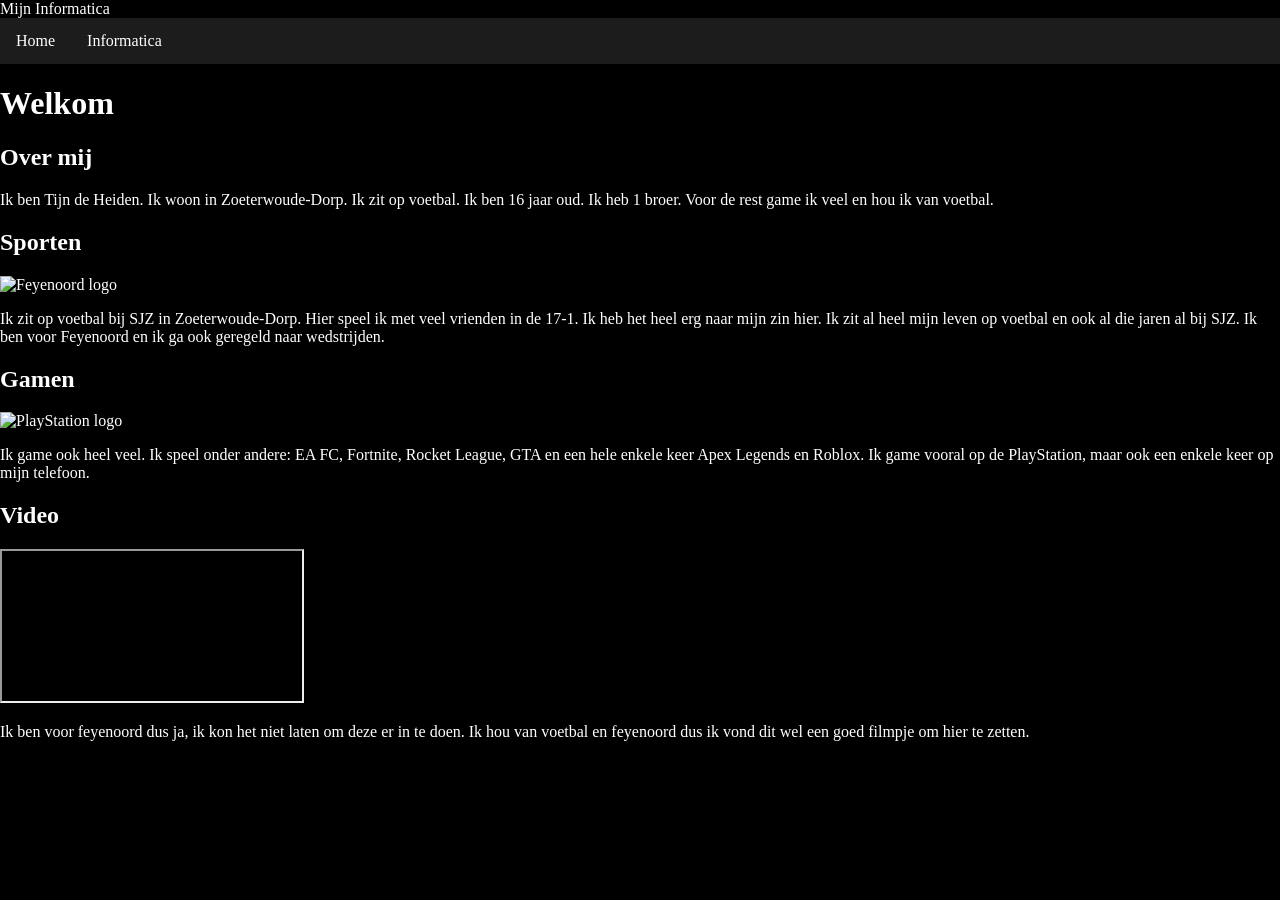
==== index.html @ 30b8b7d6 "tekst wrm filpje" ====
<!DOCTYPE html> <!-- Geeft aan dat dit een HTML5-document is -->
<html lang="nl"> <!-- Begin van de pagina; de taal is Nederlands -->
    <head>
        <meta charset="utf-8"> <!-- Zorgt dat letters als è en ë goed worden getoond -->
        <title>Home</title> <!-- Tekst die in het tabblad van de browser staat -->
        <link rel="stylesheet" type="text/css" href="opmaak.css"> <!-- Koppelt het opmaakbestand -->
    </head>
    <body>

        <!-- Bovenkant van de pagina: logo-tekst en menu -->
        <header class="site-header">
            <div class="logo">Mijn Informatica</div> <!-- Naam van de site links -->

            <!-- Het menu: een lijst met links -->
            <ul>
                <li><a href="index.html">Home</a></li> <!-- Link naar de homepage -->

                <!-- Menu-item met een dropdown eronder -->
                <li class="dropdown">
                    <a href="binairstelsel.html">Informatica</a>
                    <!-- Het submenu dat verschijnt als je erover hovert -->
                    <ul class="dropdown-menu">
                        <li><a href="binairstelsel.html">Binair stelsel</a></li>
                        <li><a href="kleurmodellen.html">Kleurmodellen</a></li>
                        <li><a href="compressie.html">Compressie</a></li>
                        <li><a href="ai.html">AI</a></li>
                        <li><a href="IVU.html">IVU</a></li>
                    </ul>
                </li>
            </ul>
        </header>

        <!-- Grote titel van de pagina -->
        <h1 class="page-title">Welkom</h1>

        <!-- Grote kaart bovenaan: over mij -->
        <div class="card">
            <h2>Over mij</h2>
            <p>Ik ben Tijn de Heiden. Ik woon in Zoeterwoude-Dorp. Ik zit op voetbal. Ik ben 16 jaar oud. Ik heb 1 broer. Voor de rest game ik veel en hou ik van voetbal.</p>
        </div>

        <!-- Rij met twee kaarten naast elkaar: Sporten en Gamen -->
        <div class="card-row">

            <!-- Kaart 1: Sporten, met klein logo naast de tekst -->
            <div class="card">
                <h2>Sporten</h2>
                <div class="card-with-icon">
                    <img src="feyenoord-logo.png" alt="Feyenoord logo"> <!-- Het logo; bestandsnaam moet kloppen -->
                    <div class="text">
                        <p>Ik zit op voetbal bij SJZ in Zoeterwoude-Dorp. Hier speel ik met veel vrienden in de 17-1. Ik heb het heel erg naar mijn zin hier. Ik zit al heel mijn leven op voetbal en ook al die jaren al bij SJZ. Ik ben voor Feyenoord en ik ga ook geregeld naar wedstrijden.</p>
                    </div>
                </div>
            </div>

            <!-- Kaart 2: Gamen, met klein logo naast de tekst -->
            <div class="card">
                <h2>Gamen</h2>
                <div class="card-with-icon">
                    <img src="playstation-logo.png" alt="PlayStation logo"> <!-- Het logo; bestandsnaam moet kloppen -->
                    <div class="text">
                        <p>Ik game ook heel veel. Ik speel onder andere: EA FC, Fortnite, Rocket League, GTA en een hele enkele keer Apex Legends en Roblox. Ik game vooral op de PlayStation, maar ook een enkele keer op mijn telefoon.</p>
                    </div>
                </div>
            </div>
        </div>

        <!-- Losse kaart over de hele breedte: de video -->
        <div class="card">
            <h2>Video</h2>
            <!-- Vak met vaste verhouding waarin de YouTube-video staat -->
            <div class="video-wrapper">
                <!-- /embed/ zorgt dat alleen de videospeler wordt getoond;-->
                <iframe src="https://www.youtube.com/embed/PEQYiGLWvC0" title="YouTube video" allowfullscreen></iframe>
            </div>
            <p>Ik ben voor feyenoord dus ja, ik kon het niet laten om deze er in te doen. Ik hou van voetbal en feyenoord dus ik vond dit wel een goed filmpje om hier te zetten.</p>
        </div>

    </body>
</html>
---- opmaak.css ----
body {
  margin: 0;
  padding: 0;
  background-color: #000000;
  color: white;
}

ul {
  list-style-type: none;
  margin: 0;
  padding: 0;
  background-color: #1c1c1c;
}

ul::after {
  content: "";
  display: table;
  clear: both;
}

li {
  float: left;
}

li a {
  display: block;
  color: white;
  text-align: center;
  padding: 14px 16px;
  text-decoration: none;
}

/* Kleur van de link verandert bij hoveren */
li a:hover {
  background-color: #00a651;
}

.over-mij {
  background-color: #1c1c1c;
  color: white;
  padding: 16px;
  margin-top: 10px;
}

.over-mij h2,
.over-eafc h2 {
  color: #00a651;
  margin-top: 0;
}

.dropdown {
  position: relative;
}

.dropdown-menu {
  display: none;
  position: absolute;
  background-color: #1c1c1c;
}
  

.dropdown:hover .dropdown-menu {
  display: block;
}

.dropdown-menu li {
  float: none;
}
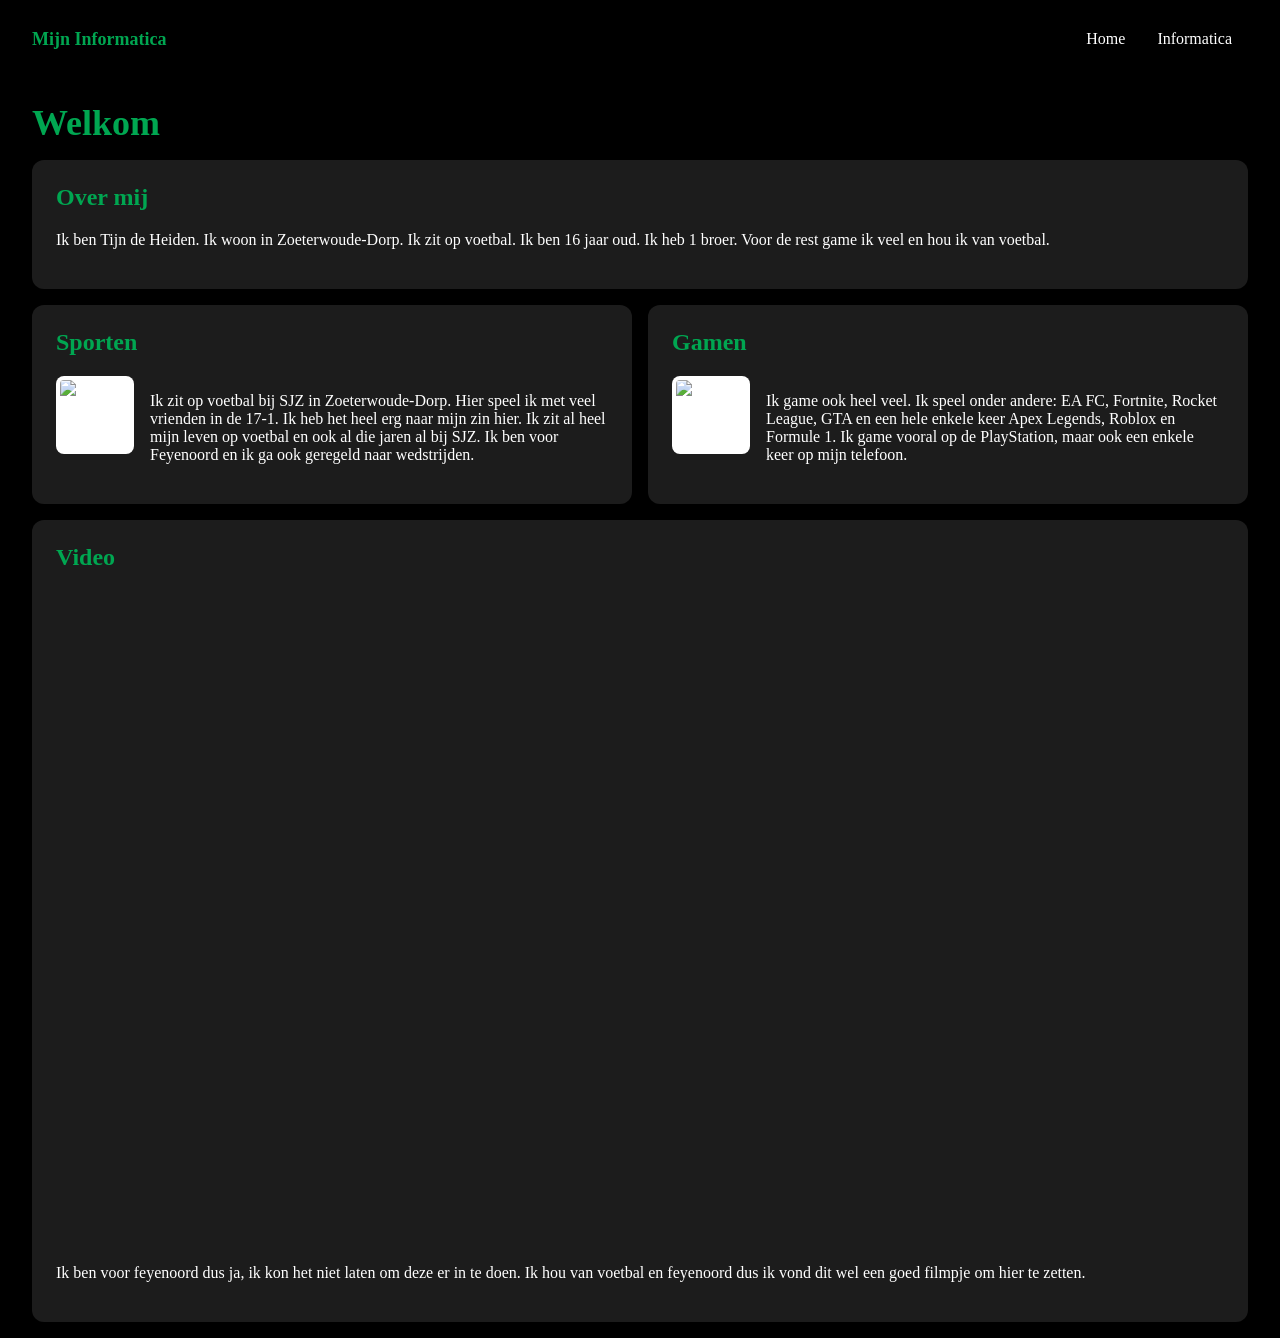
==== commit c324164d: "opmaak" ====
--- a/index.html
+++ b/index.html
@@ -4,7 +4,7 @@
     <head>
         <meta charset="utf-8"> <!-- Zorgt dat letters als è en ë goed worden getoond -->
         <title>Home</title> <!-- Tekst die in het tabblad van de browser staat -->
-        <link rel="stylesheet" type="text/css" href="opmaak.css"> <!-- Koppelt het opmaakbestand -->
+        <link rel="stylesheet" type="text/css" href="CSS/opmaak.css"> <!-- Koppelt het opmaakbestand -->
     </head>
     <body>
 
@@ -60,7 +60,7 @@
                 <div class="card-with-icon">
                     <img src="playstation-logo.png" alt="PlayStation logo"> <!-- Het logo; bestandsnaam moet kloppen -->
                     <div class="text">
-                        <p>Ik game ook heel veel. Ik speel onder andere: EA FC, Fortnite, Rocket League, GTA en een hele enkele keer Apex Legends en Roblox. Ik game vooral op de PlayStation, maar ook een enkele keer op mijn telefoon.</p>
+                        <p>Ik game ook heel veel. Ik speel onder andere: EA FC, Fortnite, Rocket League, GTA en een hele enkele keer Apex Legends, Roblox en Formule 1. Ik game vooral op de PlayStation, maar ook een enkele keer op mijn telefoon.</p>
                     </div>
                 </div>
             </div>
--- a/CSS/opmaak.css
+++ b/CSS/opmaak.css
@@ -0,0 +1,197 @@
+
+/* ==========================================================
+   opmaak.css
+   Dit bestand bepaalt hoe ALLE pagina's van de website eruitzien.
+   Elke HTML-pagina koppelt dit bestand via een <link>-regel.
+   ========================================================== */
+
+
+/* ---------- Algemeen ---------- */
+
+/* De hele pagina: zwarte achtergrond, witte tekst, geen witte rand */
+body {
+  margin: 0;                  /* haalt de standaard witte rand rond de pagina weg */
+  padding: 0;                 /* geen extra ruimte binnen de pagina */
+  background-color: #000000;  /* zwarte achtergrond */
+  color: white;               /* standaard tekstkleur is wit */
+}
+
+/* Afbeeldingen worden nooit breder dan hun vakje en behouden hun verhouding */
+img {
+  max-width: 100%;            /* nooit breder dan de ruimte die er is */
+  height: auto;               /* hoogte past zich aan zodat het plaatje niet uitrekt */
+}
+
+
+/* ---------- Menu ---------- */
+
+/* Alle lijsten (<ul>) zien eruit als een menubalk */
+ul {
+  list-style-type: none;      /* haalt de bolletjes weg */
+  margin: 0;                  /* geen marge */
+  padding: 0;                 /* geen padding */
+  background-color: #1c1c1c;  /* donkergrijze balk */
+}
+
+/* Clearfix: sluit de zwevende (float) menu-items netjes af.
+   Dit gebruiken we i.p.v. overflow:hidden, want dat zou het dropdownmenu afsnijden. */
+ul::after {
+  content: "";                /* maakt een onzichtbaar element na de lijst */
+  display: table;
+  clear: both;                /* zorgt dat de lijst de hoogte van de items krijgt */
+}
+
+/* Elk menu-item staat naast elkaar (links uitgelijnd) */
+li {
+  float: left;
+}
+
+/* De links in het menu */
+li a {
+  display: block;             /* hele vlak is klikbaar, niet alleen de tekst */
+  color: white;               /* witte tekst */
+  text-align: center;         /* tekst in het midden */
+  padding: 14px 16px;         /* 14px boven/onder, 16px links/rechts */
+  text-decoration: none;      /* haalt de onderstreping weg */
+}
+
+/* Als je met de muis over een link gaat, wordt de achtergrond groen */
+li a:hover {
+  background-color: #00a651;
+}
+
+
+/* ---------- Dropdownmenu ---------- */
+
+/* Het menu-item waar het submenu onder hoort; submenu positioneert zich hieraan */
+.dropdown {
+  position: relative;
+}
+
+/* Het submenu: standaard verborgen en zwevend onder het hoofdmenu */
+.dropdown-menu {
+  display: none;              /* niet zichtbaar totdat je erover hovert */
+  position: absolute;         /* ligt over de pagina heen, schuift niets op */
+  background-color: #1c1c1c;
+}
+
+/* Zodra je over het menu-item hovert, wordt het submenu zichtbaar */
+.dropdown:hover .dropdown-menu {
+  display: block;
+}
+
+/* Items in het submenu staan onder elkaar in plaats van naast elkaar */
+.dropdown-menu li {
+  float: none;
+}
+
+
+/* ---------- Header (bovenkant van elke pagina) ---------- */
+
+/* Balk bovenaan met logo-tekst links en het menu rechts */
+.site-header {
+  display: flex;                    /* zet logo en menu naast elkaar */
+  align-items: center;              /* verticaal netjes in het midden */
+  justify-content: space-between;   /* logo links, menu rechts */
+  background-color: #000000;
+  padding: 16px 32px;
+}
+
+/* De tekst "Mijn Informatica" links in de header */
+.site-header .logo {
+  color: #00a651;             /* groen */
+  font-weight: bold;
+  font-size: 18px;
+}
+
+/* Het menu in de header krijgt geen eigen achtergrond (zwart van de header schijnt door) */
+.site-header ul {
+  background-color: transparent;
+}
+
+
+/* ---------- Titels en kaarten ---------- */
+
+/* De grote titel bovenaan elke pagina */
+.page-title {
+  color: #00a651;
+  font-size: 36px;
+  padding: 24px 32px 0;       /* ruimte boven en links/rechts, niets onder */
+  margin: 0;
+}
+
+/* Een kaart: donkergrijs blok met afgeronde hoeken waarin de inhoud staat */
+.card {
+  background-color: #1c1c1c;
+  color: white;
+  border-radius: 12px;        /* afgeronde hoeken */
+  padding: 24px;              /* ruimte binnen de kaart */
+  margin: 16px 32px;          /* ruimte om de kaart heen */
+}
+
+/* De kopjes binnen een kaart zijn groen */
+.card h2 {
+  color: #00a651;
+  margin-top: 0;
+}
+
+/* Een rij waarin twee kaarten naast elkaar staan */
+.card-row {
+  display: flex;              /* kaarten naast elkaar */
+  gap: 16px;                  /* ruimte tussen de kaarten */
+  margin: 16px 32px;
+}
+
+/* Kaarten in een rij delen de breedte gelijk en hebben geen eigen marge meer */
+.card-row .card {
+  flex: 1;
+  margin: 0;
+}
+
+
+/* ---------- Kleine afbeelding naast tekst ---------- */
+
+/* Zet een klein logo links en de tekst rechts ernaast */
+.card-with-icon {
+  display: flex;
+  gap: 16px;
+  align-items: flex-start;    /* alles bovenaan uitlijnen */
+}
+
+/* Het kleine logo: vast formaat van 70 bij 70 pixels */
+.card-with-icon img {
+  width: 70px;
+  height: 70px;
+  object-fit: contain;        /* hele logo blijft zichtbaar, niet uitgerekt */
+  flex-shrink: 0;             /* logo wordt niet kleiner geduwd door de tekst */
+  border-radius: 8px;
+  background-color: white;    /* wit vlak, zodat donkere logo's leesbaar zijn */
+  padding: 4px;
+}
+
+/* De tekst naast het logo gebruikt de rest van de ruimte */
+.card-with-icon .text {
+  flex: 1;
+}
+
+
+/* ---------- YouTube-video ---------- */
+
+/* Vak met een vaste 16:9-verhouding waarin de video netjes past */
+.video-wrapper {
+  position: relative;
+  padding-bottom: 56.25%;     /* 16:9 verhouding (9 gedeeld door 16) */
+  height: 0;
+  overflow: hidden;
+  border-radius: 12px;
+}
+
+/* De video zelf vult het hele vak */
+.video-wrapper iframe {
+  position: absolute;
+  top: 0;
+  left: 0;
+  width: 100%;
+  height: 100%;
+  border: 0;                  /* geen rand rond de video */
+}
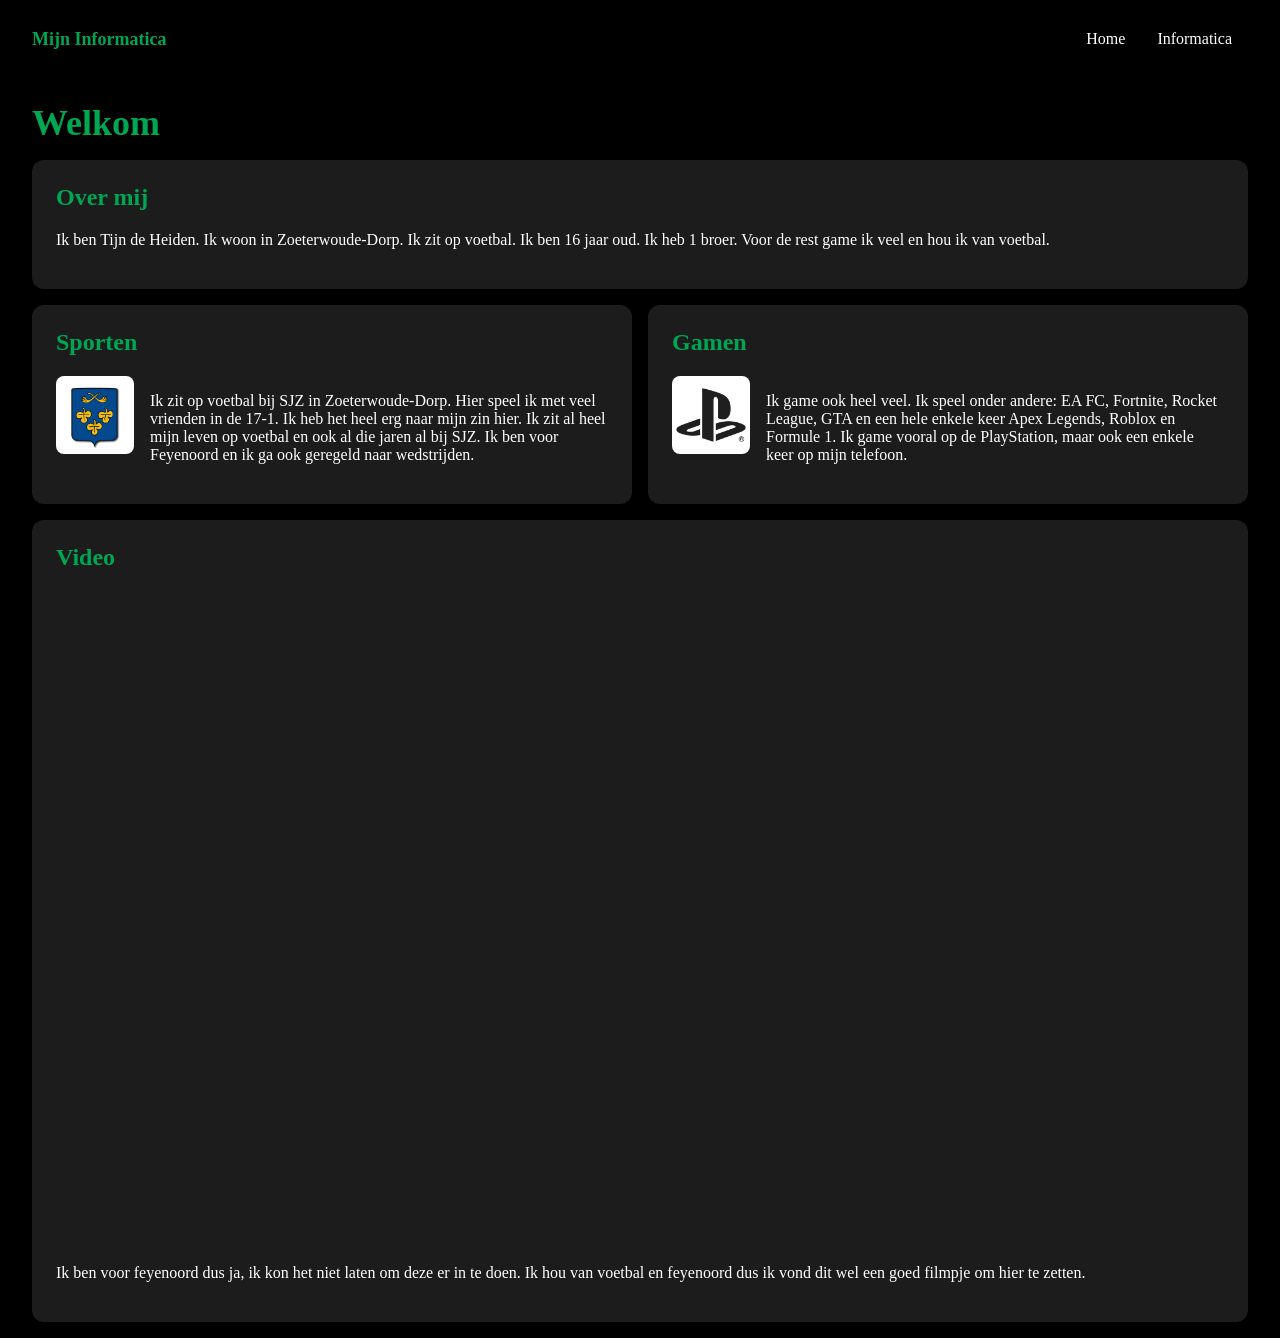
==== commit 3906dcb6: "afbeelding index" ====
--- a/index.html
+++ b/index.html
@@ -47,7 +47,7 @@
             <div class="card">
                 <h2>Sporten</h2>
                 <div class="card-with-icon">
-                    <img src="feyenoord-logo.png" alt="Feyenoord logo"> <!-- Het logo; bestandsnaam moet kloppen -->
+                    <img src="images/images.png" alt="SJZ logo"> <!-- Het logo; bestandsnaam moet kloppen -->
                     <div class="text">
                         <p>Ik zit op voetbal bij SJZ in Zoeterwoude-Dorp. Hier speel ik met veel vrienden in de 17-1. Ik heb het heel erg naar mijn zin hier. Ik zit al heel mijn leven op voetbal en ook al die jaren al bij SJZ. Ik ben voor Feyenoord en ik ga ook geregeld naar wedstrijden.</p>
                     </div>
@@ -58,7 +58,7 @@
             <div class="card">
                 <h2>Gamen</h2>
                 <div class="card-with-icon">
-                    <img src="playstation-logo.png" alt="PlayStation logo"> <!-- Het logo; bestandsnaam moet kloppen -->
+                    <img src="images/PlayStation_logo.svg.webp" alt="PlayStation logo"> <!-- Het logo; bestandsnaam moet kloppen -->
                     <div class="text">
                         <p>Ik game ook heel veel. Ik speel onder andere: EA FC, Fortnite, Rocket League, GTA en een hele enkele keer Apex Legends, Roblox en Formule 1. Ik game vooral op de PlayStation, maar ook een enkele keer op mijn telefoon.</p>
                     </div>
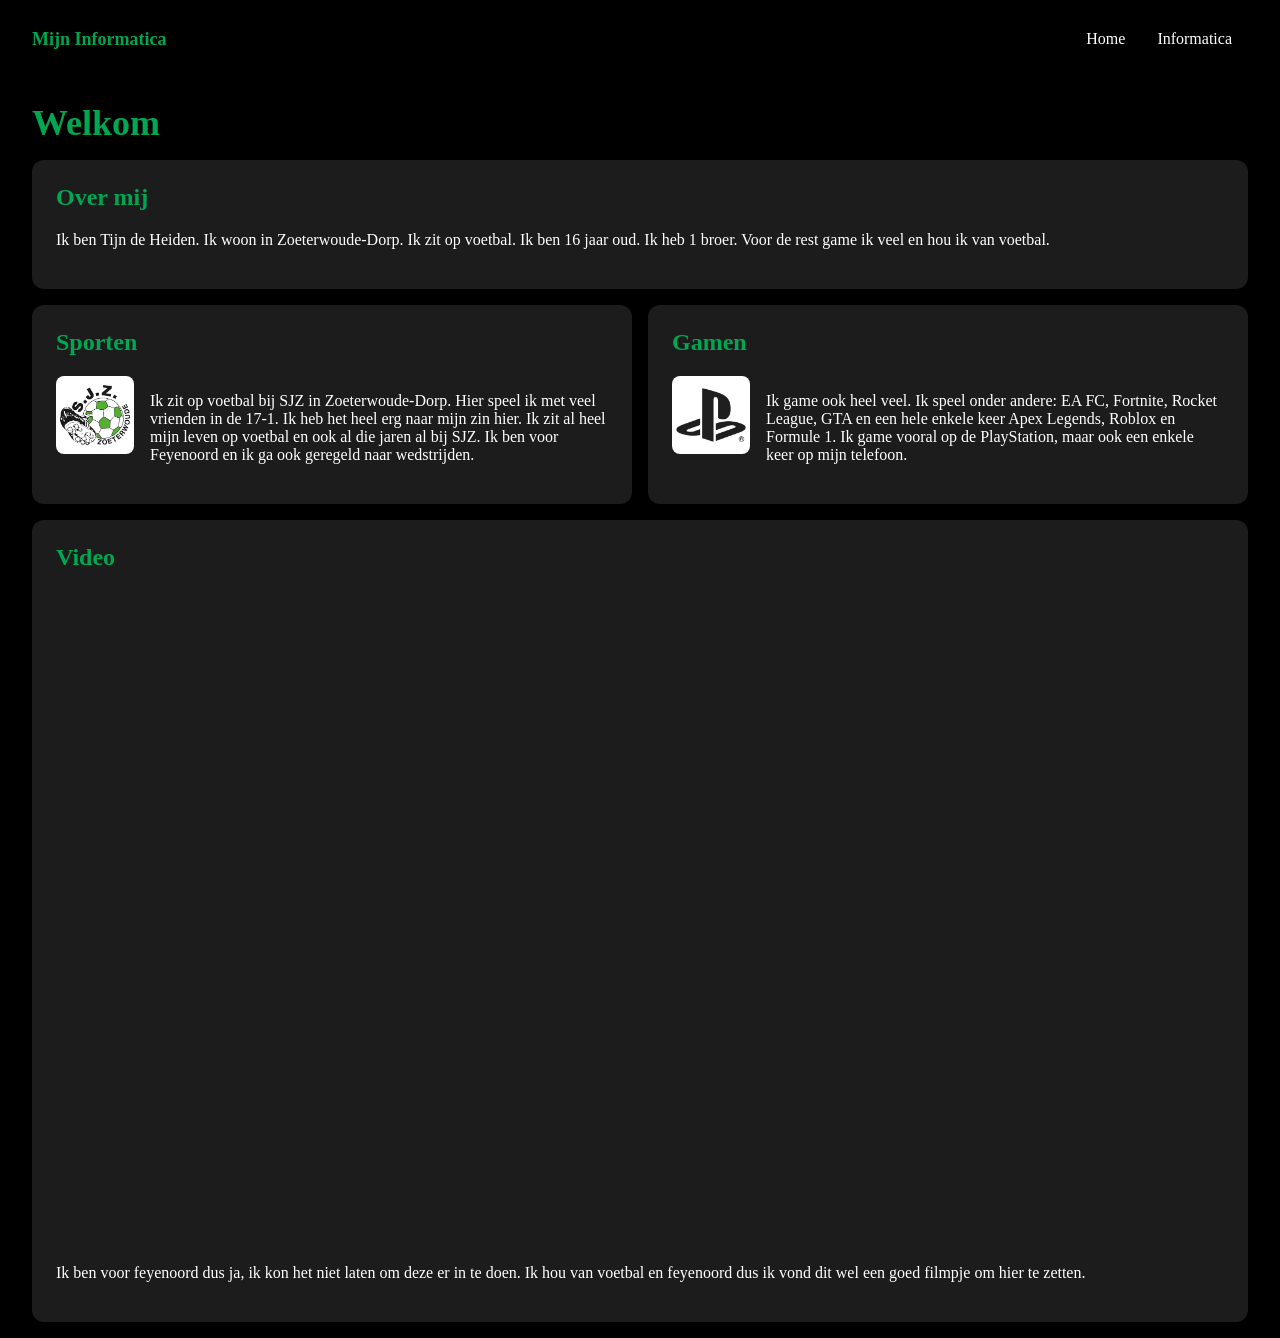
==== commit 4a2bb784: "nieuwe afbeelding" ====
--- a/index.html
+++ b/index.html
@@ -47,7 +47,7 @@
             <div class="card">
                 <h2>Sporten</h2>
                 <div class="card-with-icon">
-                    <img src="images/images.png" alt="SJZ logo"> <!-- Het logo; bestandsnaam moet kloppen -->
+                    <img src="images.jpg" alt="SJZ logo"> <!-- Het logo; bestandsnaam moet kloppen -->
                     <div class="text">
                         <p>Ik zit op voetbal bij SJZ in Zoeterwoude-Dorp. Hier speel ik met veel vrienden in de 17-1. Ik heb het heel erg naar mijn zin hier. Ik zit al heel mijn leven op voetbal en ook al die jaren al bij SJZ. Ik ben voor Feyenoord en ik ga ook geregeld naar wedstrijden.</p>
                     </div>
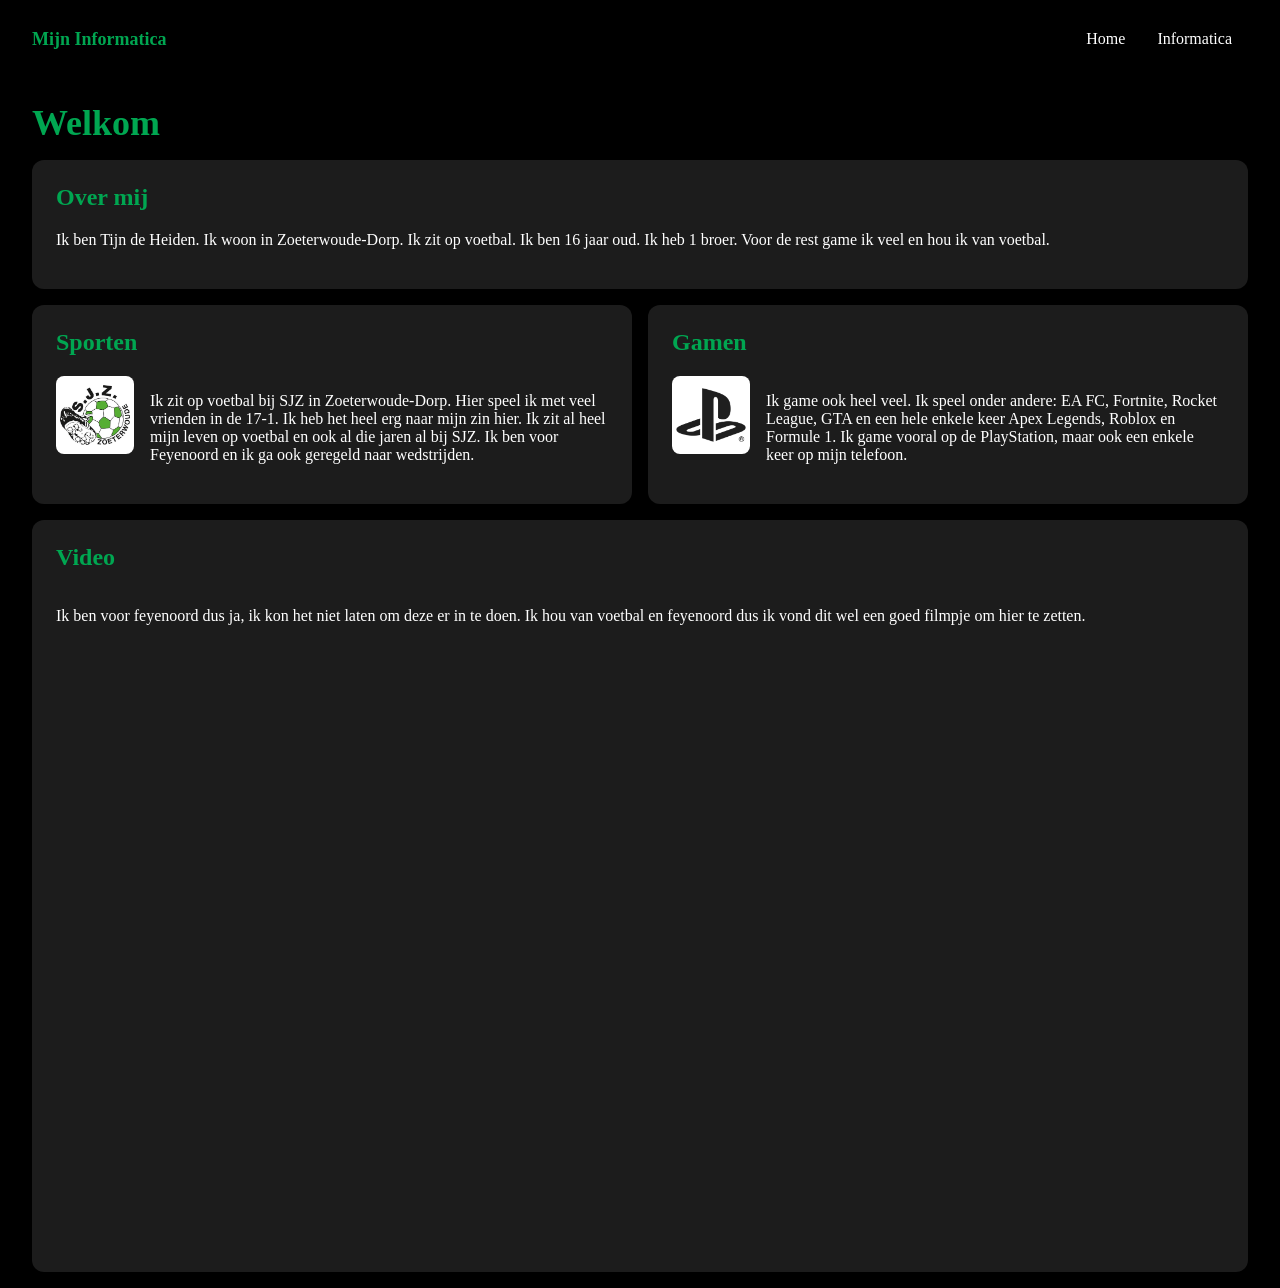
==== commit a872e70c: "code onder elkaar" ====
--- a/index.html
+++ b/index.html
@@ -8,74 +8,74 @@
     </head>
     <body>
 
-        <!-- Bovenkant van de pagina: logo-tekst en menu -->
-        <header class="site-header">
-            <div class="logo">Mijn Informatica</div> <!-- Naam van de site links -->
+<!-- Bovenkant van de pagina: logo-tekst en menu -->
+<header class="site-header">
+<div class="logo">Mijn Informatica</div> <!-- Naam van de site links -->
 
-            <!-- Het menu: een lijst met links -->
-            <ul>
-                <li><a href="index.html">Home</a></li> <!-- Link naar de homepage -->
+<!-- Het menu: een lijst met links -->
+<ul>
+<li><a href="index.html">Home</a></li> <!-- Link naar de homepage -->
 
-                <!-- Menu-item met een dropdown eronder -->
-                <li class="dropdown">
-                    <a href="binairstelsel.html">Informatica</a>
-                    <!-- Het submenu dat verschijnt als je erover hovert -->
-                    <ul class="dropdown-menu">
-                        <li><a href="binairstelsel.html">Binair stelsel</a></li>
-                        <li><a href="kleurmodellen.html">Kleurmodellen</a></li>
-                        <li><a href="compressie.html">Compressie</a></li>
-                        <li><a href="ai.html">AI</a></li>
-                        <li><a href="IVU.html">IVU</a></li>
-                    </ul>
-                </li>
-            </ul>
-        </header>
+<!-- Menu-item met een dropdown eronder -->
+<li class="dropdown">
+<a href="binairstelsel.html">Informatica</a>
+<!-- Het submenu dat verschijnt als je erover hovert -->
+<ul class="dropdown-menu">
+<li><a href="binairstelsel.html">Binair stelsel</a></li>
+<li><a href="kleurmodellen.html">Kleurmodellen</a></li>
+<li><a href="compressie.html">Compressie</a></li>
+<li><a href="ai.html">AI</a></li>
+<li><a href="IVU.html">IVU</a></li>
+</ul>
+</li>
+</ul>
+</header>
 
-        <!-- Grote titel van de pagina -->
-        <h1 class="page-title">Welkom</h1>
+<!-- Grote titel van de pagina -->
+ <h1 class="page-title">Welkom</h1>
 
-        <!-- Grote kaart bovenaan: over mij -->
-        <div class="card">
-            <h2>Over mij</h2>
-            <p>Ik ben Tijn de Heiden. Ik woon in Zoeterwoude-Dorp. Ik zit op voetbal. Ik ben 16 jaar oud. Ik heb 1 broer. Voor de rest game ik veel en hou ik van voetbal.</p>
-        </div>
+<!-- Grote kaart bovenaan: over mij -->
+<div class="card">
+<h2>Over mij</h2>
+<p>Ik ben Tijn de Heiden. Ik woon in Zoeterwoude-Dorp. Ik zit op voetbal. Ik ben 16 jaar oud. Ik heb 1 broer. Voor de rest game ik veel en hou ik van voetbal.</p>
+</div>
 
-        <!-- Rij met twee kaarten naast elkaar: Sporten en Gamen -->
-        <div class="card-row">
+<!-- Rij met twee kaarten naast elkaar: Sporten en Gamen -->
+<div class="card-row">
 
-            <!-- Kaart 1: Sporten, met klein logo naast de tekst -->
-            <div class="card">
-                <h2>Sporten</h2>
-                <div class="card-with-icon">
-                    <img src="images.jpg" alt="SJZ logo"> <!-- Het logo; bestandsnaam moet kloppen -->
-                    <div class="text">
-                        <p>Ik zit op voetbal bij SJZ in Zoeterwoude-Dorp. Hier speel ik met veel vrienden in de 17-1. Ik heb het heel erg naar mijn zin hier. Ik zit al heel mijn leven op voetbal en ook al die jaren al bij SJZ. Ik ben voor Feyenoord en ik ga ook geregeld naar wedstrijden.</p>
-                    </div>
-                </div>
-            </div>
+<!-- Kaart 1: Sporten, met klein logo naast de tekst -->
+<div class="card">
+<h2>Sporten</h2>
+<div class="card-with-icon">
+<img src="images.jpg" alt="SJZ logo"> <!-- Afbeelding erbij -->
+<div class="text">
+<p>Ik zit op voetbal bij SJZ in Zoeterwoude-Dorp. Hier speel ik met veel vrienden in de 17-1. Ik heb het heel erg naar mijn zin hier. Ik zit al heel mijn leven op voetbal en ook al die jaren al bij SJZ. Ik ben voor Feyenoord en ik ga ook geregeld naar wedstrijden.</p>
+</div>
+</div>
+</div>
 
-            <!-- Kaart 2: Gamen, met klein logo naast de tekst -->
-            <div class="card">
-                <h2>Gamen</h2>
-                <div class="card-with-icon">
-                    <img src="images/PlayStation_logo.svg.webp" alt="PlayStation logo"> <!-- Het logo; bestandsnaam moet kloppen -->
-                    <div class="text">
-                        <p>Ik game ook heel veel. Ik speel onder andere: EA FC, Fortnite, Rocket League, GTA en een hele enkele keer Apex Legends, Roblox en Formule 1. Ik game vooral op de PlayStation, maar ook een enkele keer op mijn telefoon.</p>
-                    </div>
-                </div>
-            </div>
-        </div>
+<!-- Kaart 2: Gamen, met klein logo naast de tekst -->
+<div class="card">
+<h2>Gamen</h2>
+<div class="card-with-icon">
+<img src="images/PlayStation_logo.svg.webp" alt="PlayStation logo"> <!-- Het logo; bestandsnaam moet kloppen -->
+<div class="text">
+<p>Ik game ook heel veel. Ik speel onder andere: EA FC, Fortnite, Rocket League, GTA en een hele enkele keer Apex Legends, Roblox en Formule 1. Ik game vooral op de PlayStation, maar ook een enkele keer op mijn telefoon.</p>
+</div>
+</div>
+</div>
+</div>
 
-        <!-- Losse kaart over de hele breedte: de video -->
-        <div class="card">
-            <h2>Video</h2>
-            <!-- Vak met vaste verhouding waarin de YouTube-video staat -->
-            <div class="video-wrapper">
-                <!-- /embed/ zorgt dat alleen de videospeler wordt getoond;-->
-                <iframe src="https://www.youtube.com/embed/PEQYiGLWvC0" title="YouTube video" allowfullscreen></iframe>
-            </div>
-            <p>Ik ben voor feyenoord dus ja, ik kon het niet laten om deze er in te doen. Ik hou van voetbal en feyenoord dus ik vond dit wel een goed filmpje om hier te zetten.</p>
-        </div>
+<!-- Losse kaart over de hele breedte: de video -->
+<div class="card">
+<h2>Video</h2>
+<!-- Vak met vaste verhouding waarin de YouTube-video staat -->
+<div class="video-wrapper">
+<!-- /embed/ zorgt dat alleen de videospeler wordt getoond;-->
+<iframe src="https://www.youtube.com/embed/PEQYiGLWvC0" title="YouTube video" allowfullscreen></iframe
+</div>
+<p>Ik ben voor feyenoord dus ja, ik kon het niet laten om deze er in te doen. Ik hou van voetbal en feyenoord dus ik vond dit wel een goed filmpje om hier te zetten.</p>
+</div>
 
-    </body>
+</body>
 </html>
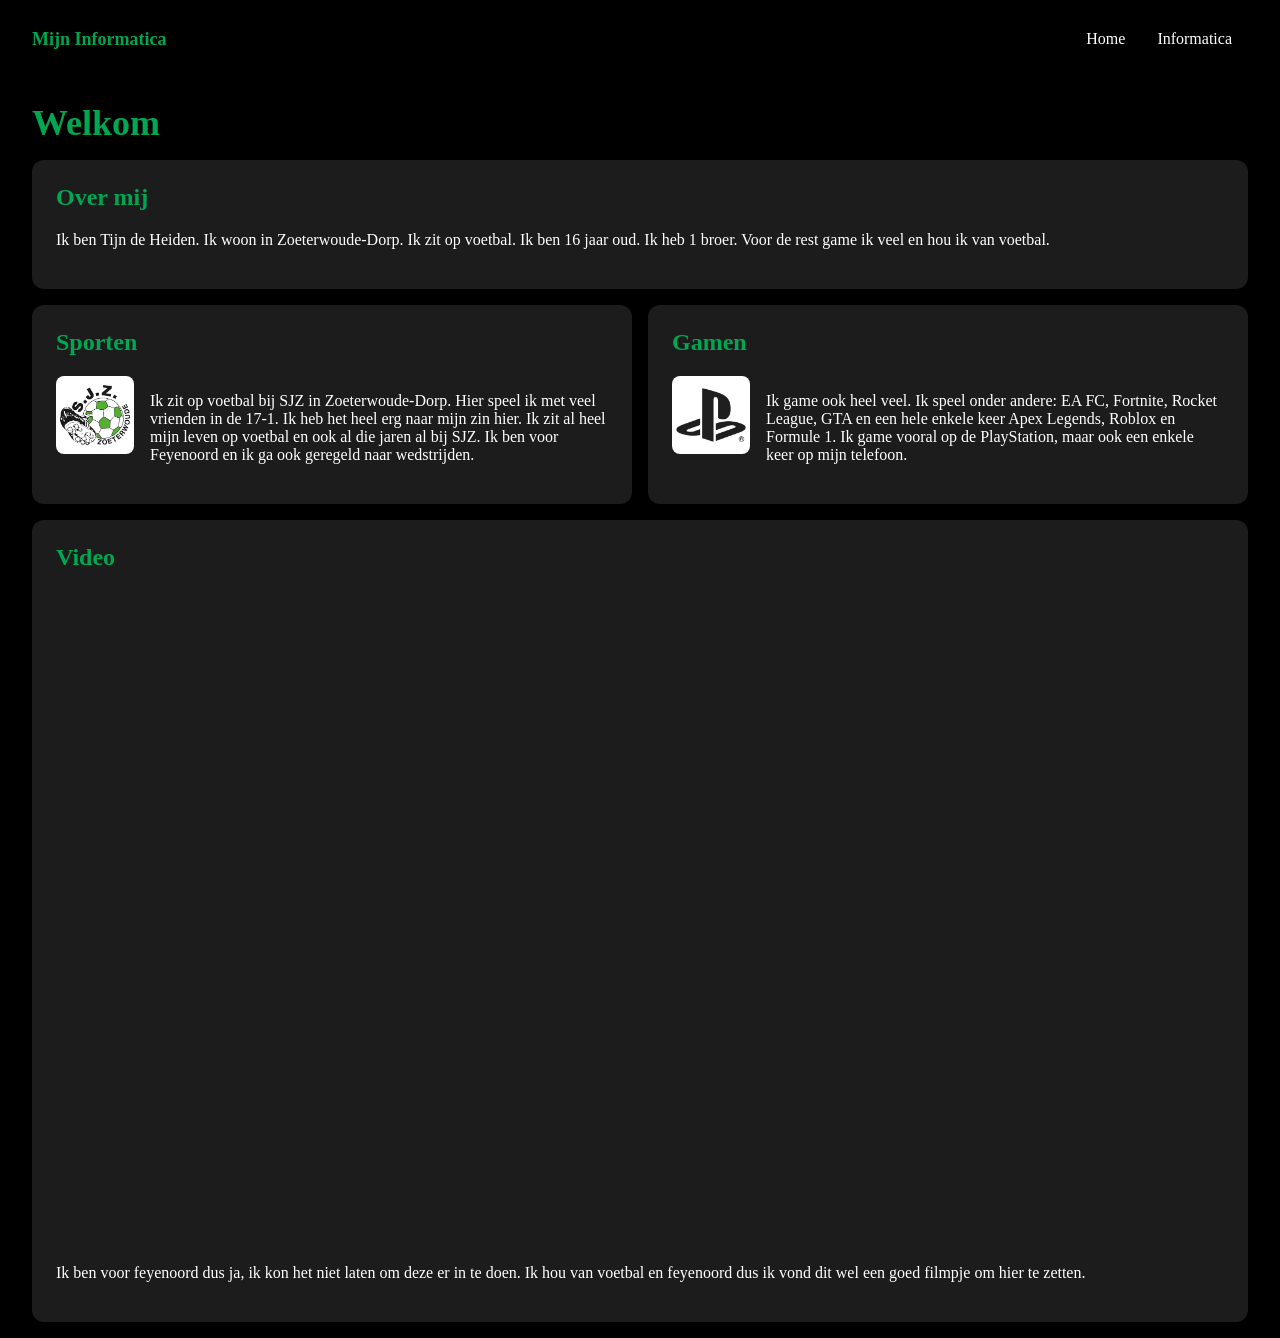
==== commit cf1e1b95: "aanpassing index" ====
--- a/index.html
+++ b/index.html
@@ -1,12 +1,12 @@
 
 <!DOCTYPE html> <!-- Geeft aan dat dit een HTML5-document is -->
 <html lang="nl"> <!-- Begin van de pagina; de taal is Nederlands -->
-    <head>
-        <meta charset="utf-8"> <!-- Zorgt dat letters als è en ë goed worden getoond -->
-        <title>Home</title> <!-- Tekst die in het tabblad van de browser staat -->
-        <link rel="stylesheet" type="text/css" href="CSS/opmaak.css"> <!-- Koppelt het opmaakbestand -->
-    </head>
-    <body>
+<head>
+<meta charset="utf-8"> <!-- Zorgt dat letters als è en ë goed worden getoond -->
+<title>Home</title> <!-- Tekst die in het tabblad van de browser staat -->
+<link rel="stylesheet" type="text/css" href="CSS/opmaak.css"> <!-- Koppelt het opmaakbestand -->
+</head>
+<body>
 
 <!-- Bovenkant van de pagina: logo-tekst en menu -->
 <header class="site-header">
@@ -72,8 +72,8 @@
 <!-- Vak met vaste verhouding waarin de YouTube-video staat -->
 <div class="video-wrapper">
 <!-- /embed/ zorgt dat alleen de videospeler wordt getoond;-->
-<iframe src="https://www.youtube.com/embed/PEQYiGLWvC0" title="YouTube video" allowfullscreen></iframe
-</div>
+<iframe src="https://www.youtube.com/embed/PEQYiGLWvC0" title="YouTube video" allowfullscreen></iframe></div>
+
 <p>Ik ben voor feyenoord dus ja, ik kon het niet laten om deze er in te doen. Ik hou van voetbal en feyenoord dus ik vond dit wel een goed filmpje om hier te zetten.</p>
 </div>
 
